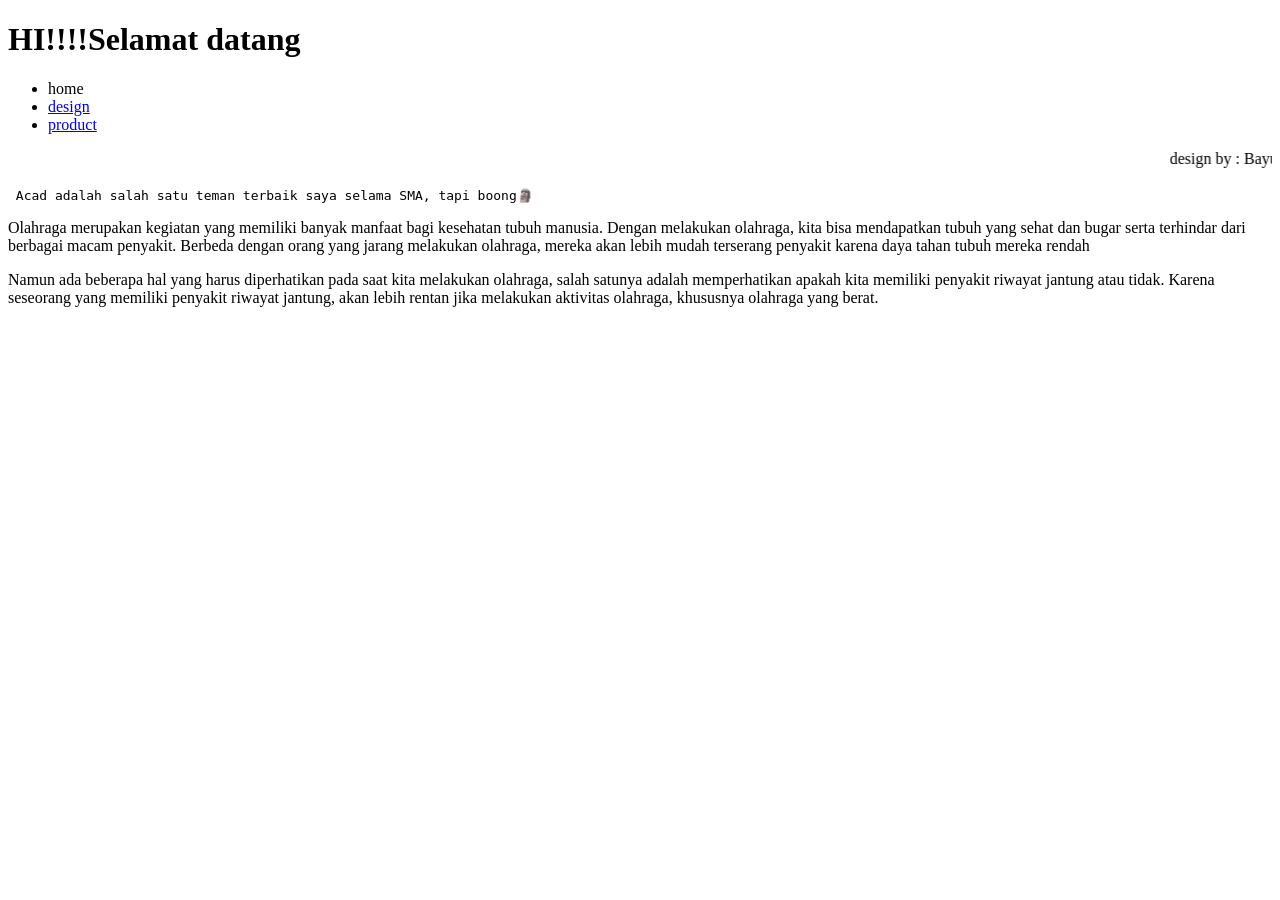
==== index.HTML @ 3442eb2a "Add files via upload" ====
<!doctype html>

<html>
    <head>
        <meta charset="utf-8">

        <title>Blank template</title>

        <!-- Load external CSS styles -->
        <link rel="stylesheet" href="styles.css">

    </head>

    <body>

        <h1>HI!!!!Selamat datang</h1>
        <ul>
            <li>home</li>
            <li><a href="design.html">design</a></li>
            <li><a href="product.html">product</a></li>
        </ul>
        <marquee> design by : Bayu Saamudra </marquee>
        <!-- Load external JavaScript -->
        <script src="scripts.js"></script>
        <p><pre> Acad adalah salah satu teman terbaik saya selama SMA, tapi boong🗿</pre> </p>
        
        <p>Olahraga merupakan kegiatan yang memiliki banyak manfaat bagi kesehatan tubuh manusia. Dengan melakukan olahraga, kita bisa mendapatkan tubuh yang sehat dan bugar serta terhindar dari berbagai macam penyakit. Berbeda dengan orang yang jarang melakukan olahraga, mereka akan lebih mudah terserang penyakit karena daya tahan tubuh mereka rendah</p>
       
        <P>Namun ada beberapa hal yang harus diperhatikan pada saat kita melakukan olahraga, salah satunya adalah memperhatikan apakah kita memiliki penyakit riwayat jantung atau tidak. Karena seseorang yang memiliki penyakit riwayat jantung, akan lebih rentan jika melakukan aktivitas olahraga, khususnya olahraga yang berat.</p>
    </body>
    
</html>
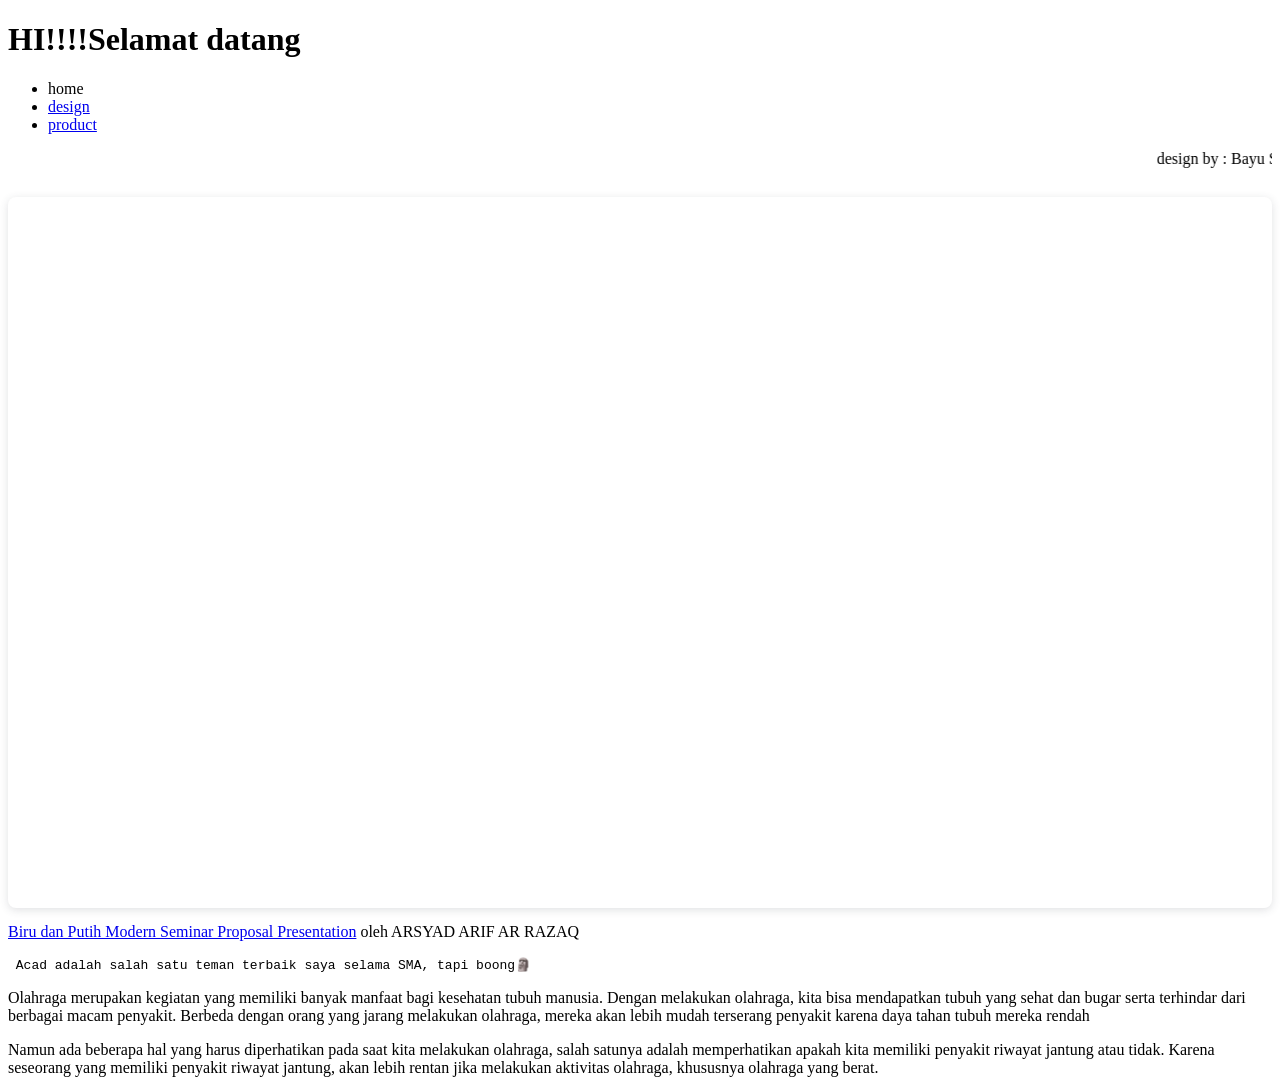
==== commit 6685a48d: "Add files via upload" ====
--- a/index.HTML
+++ b/index.HTML
@@ -20,6 +20,16 @@
             <li><a href="product.html">product</a></li>
         </ul>
         <marquee> design by : Bayu Saamudra </marquee>
+
+<div style="position: relative; width: 100%; height: 0; padding-top: 56.2500%;
+ padding-bottom: 0; box-shadow: 0 2px 8px 0 rgba(63,69,81,0.16); margin-top: 1.6em; margin-bottom: 0.9em; overflow: hidden;
+ border-radius: 8px; will-change: transform;">
+  <iframe loading="lazy" style="position: absolute; width: 100%; height: 100%; top: 0; left: 0; border: none; padding: 0;margin: 0;"
+    src="https://www.canva.com/design/DAHG_eZ25G0/EKu-C52Kb1gB9QfR7EceNg/view?embed" allowfullscreen="allowfullscreen" allow="fullscreen">
+  </iframe>
+</div>
+<a href="https:&#x2F;&#x2F;www.canva.com&#x2F;design&#x2F;DAHG_eZ25G0&#x2F;EKu-C52Kb1gB9QfR7EceNg&#x2F;view?utm_content=DAHG_eZ25G0&amp;utm_campaign=designshare&amp;utm_medium=embeds&amp;utm_source=link" target="_blank" rel="noopener">Biru dan Putih Modern Seminar Proposal Presentation</a> oleh ARSYAD ARIF AR RAZAQ
+
         <!-- Load external JavaScript -->
         <script src="scripts.js"></script>
         <p><pre> Acad adalah salah satu teman terbaik saya selama SMA, tapi boong🗿</pre> </p>
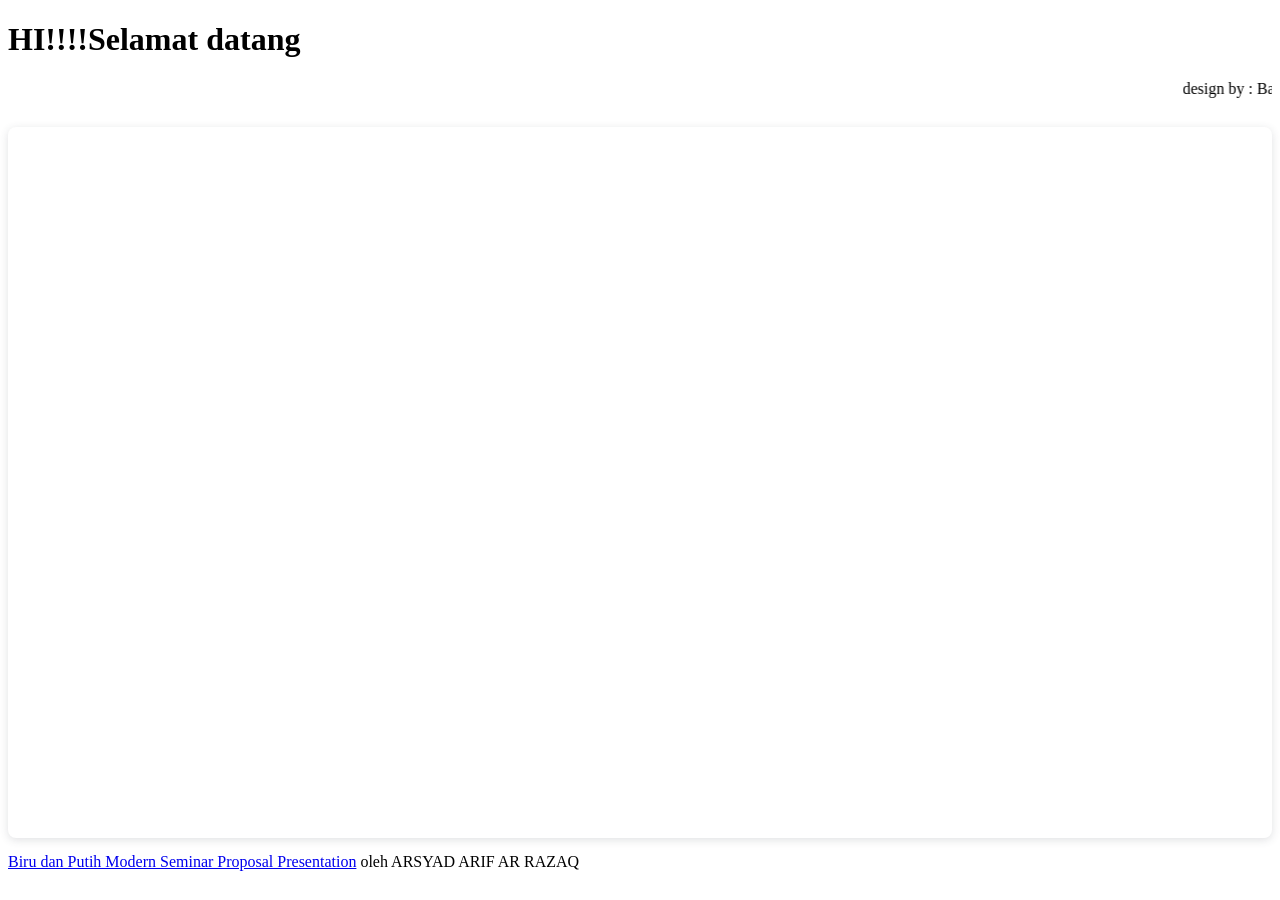
==== commit b2b4609b: "Update index.HTML" ====
--- a/index.HTML
+++ b/index.HTML
@@ -14,11 +14,7 @@
     <body>
 
         <h1>HI!!!!Selamat datang</h1>
-        <ul>
-            <li>home</li>
-            <li><a href="design.html">design</a></li>
-            <li><a href="product.html">product</a></li>
-        </ul>
+        
         <marquee> design by : Bayu Saamudra </marquee>
 
 <div style="position: relative; width: 100%; height: 0; padding-top: 56.2500%;
@@ -32,11 +28,7 @@
 
         <!-- Load external JavaScript -->
         <script src="scripts.js"></script>
-        <p><pre> Acad adalah salah satu teman terbaik saya selama SMA, tapi boong🗿</pre> </p>
-        
-        <p>Olahraga merupakan kegiatan yang memiliki banyak manfaat bagi kesehatan tubuh manusia. Dengan melakukan olahraga, kita bisa mendapatkan tubuh yang sehat dan bugar serta terhindar dari berbagai macam penyakit. Berbeda dengan orang yang jarang melakukan olahraga, mereka akan lebih mudah terserang penyakit karena daya tahan tubuh mereka rendah</p>
        
-        <P>Namun ada beberapa hal yang harus diperhatikan pada saat kita melakukan olahraga, salah satunya adalah memperhatikan apakah kita memiliki penyakit riwayat jantung atau tidak. Karena seseorang yang memiliki penyakit riwayat jantung, akan lebih rentan jika melakukan aktivitas olahraga, khususnya olahraga yang berat.</p>
     </body>
     
-</html>+</html>
